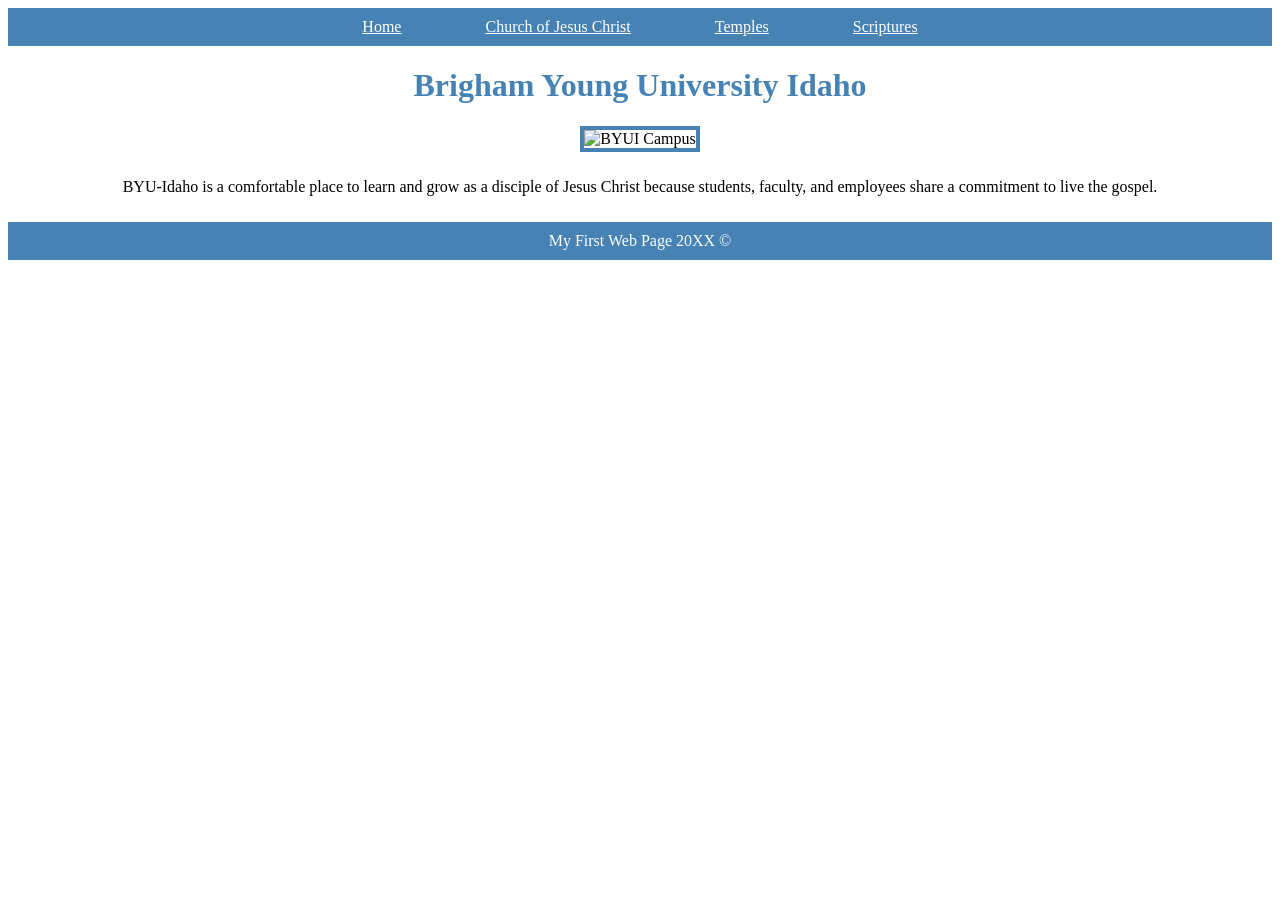
==== aboutme/index.html @ 04c0d059 "first commit" ====
<!DOCTYPE html>
<html>
  <head>
    <title>BYUI</title>
    <link rel="stylesheet" href="styles/styles.css" />
  </head>
  <body>
    <header>
      <nav>
        <a href="byui.html">Home</a>
        <a href="https://www.churchofjesuschrist.org">Church of Jesus Christ</a>
        <a href="https://www.churchofjesuschrist.org/temples">Temples</a>
        <a href="https://www.churchofjesuschrist.org/study/scriptures">Scriptures</a>
      </nav>
    </header>
    <main>
      <h1>Brigham Young University Idaho</h1>
      <img src="https://www.byui.edu/images/service-sites/map-banner.jpg" alt="BYUI Campus" />
      <p>
        BYU-Idaho is a comfortable place to learn and grow as a disciple of
        Jesus Christ because students, faculty, and employees share a commitment
        to live the gospel.
      </p>
    </main>
    <footer>
      <p>My First Web Page 20XX &copy</p>
    </footer>
  </body>
</html>
---- aboutme/styles/styles.css ----
body {
    text-align: center;
  }
nav {
    background-color: steelblue;
    padding: 10px;
    }
a {
  color: white;
  margin: 40px;
} 
h1 {
    color: steelblue;
  }
  img {
    width: 800px;
    border: 4px solid steelblue;
  }
  p {
    padding: 10px;
  }
  footer {
    background-color: steelblue;
    color: white;
  }
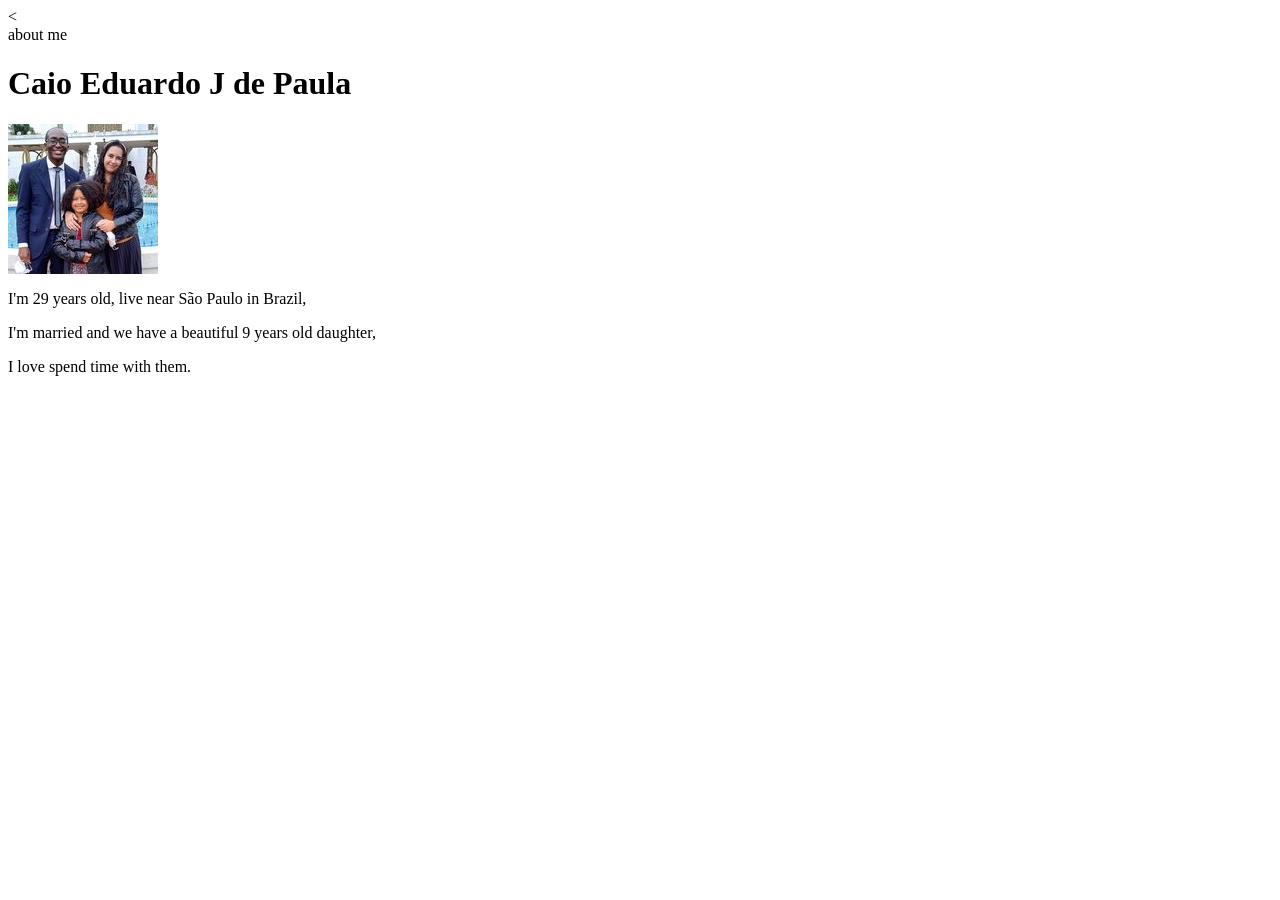
==== commit 47c58d65: "I rewrite my about me code" ====
--- a/aboutme/index.html
+++ b/aboutme/index.html
@@ -1,29 +1,21 @@
-<!DOCTYPE html>
-<html>
+<<!DOCTYPE html>
+<html lang="en">
   <head>
-    <title>BYUI</title>
-    <link rel="stylesheet" href="styles/styles.css" />
+      <meta charset="UTF-8">
+      <meta http-equiv="X-UA-Compatible" content="IE=edge">
+      <meta name="viewport" content="width=deivce-width, initial-scale=1.0">
+      <title> About me</title> 
   </head>
   <body>
-    <header>
-      <nav>
-        <a href="byui.html">Home</a>
-        <a href="https://www.churchofjesuschrist.org">Church of Jesus Christ</a>
-        <a href="https://www.churchofjesuschrist.org/temples">Temples</a>
-        <a href="https://www.churchofjesuschrist.org/study/scriptures">Scriptures</a>
-      </nav>
-    </header>
+    <header>about me</header>
     <main>
-      <h1>Brigham Young University Idaho</h1>
-      <img src="https://www.byui.edu/images/service-sites/map-banner.jpg" alt="BYUI Campus" />
-      <p>
-        BYU-Idaho is a comfortable place to learn and grow as a disciple of
-        Jesus Christ because students, faculty, and employees share a commitment
-        to live the gospel.
-      </p>
+    <h1>Caio Eduardo J de Paula</h1> 
+    <img src="images/familia.jpeg.jpg" alt="My family at São Paulo temple">
+    <p>I'm 29 years old, live near São Paulo in Brazil,</p>
+    <p>I'm married and we have a beautiful 9 years old daughter,</p>
+    <p>I love spend time with them.</p>
+    
     </main>
-    <footer>
-      <p>My First Web Page 20XX &copy</p>
-    </footer>
+    <footer></footer>
   </body>
 </html>
